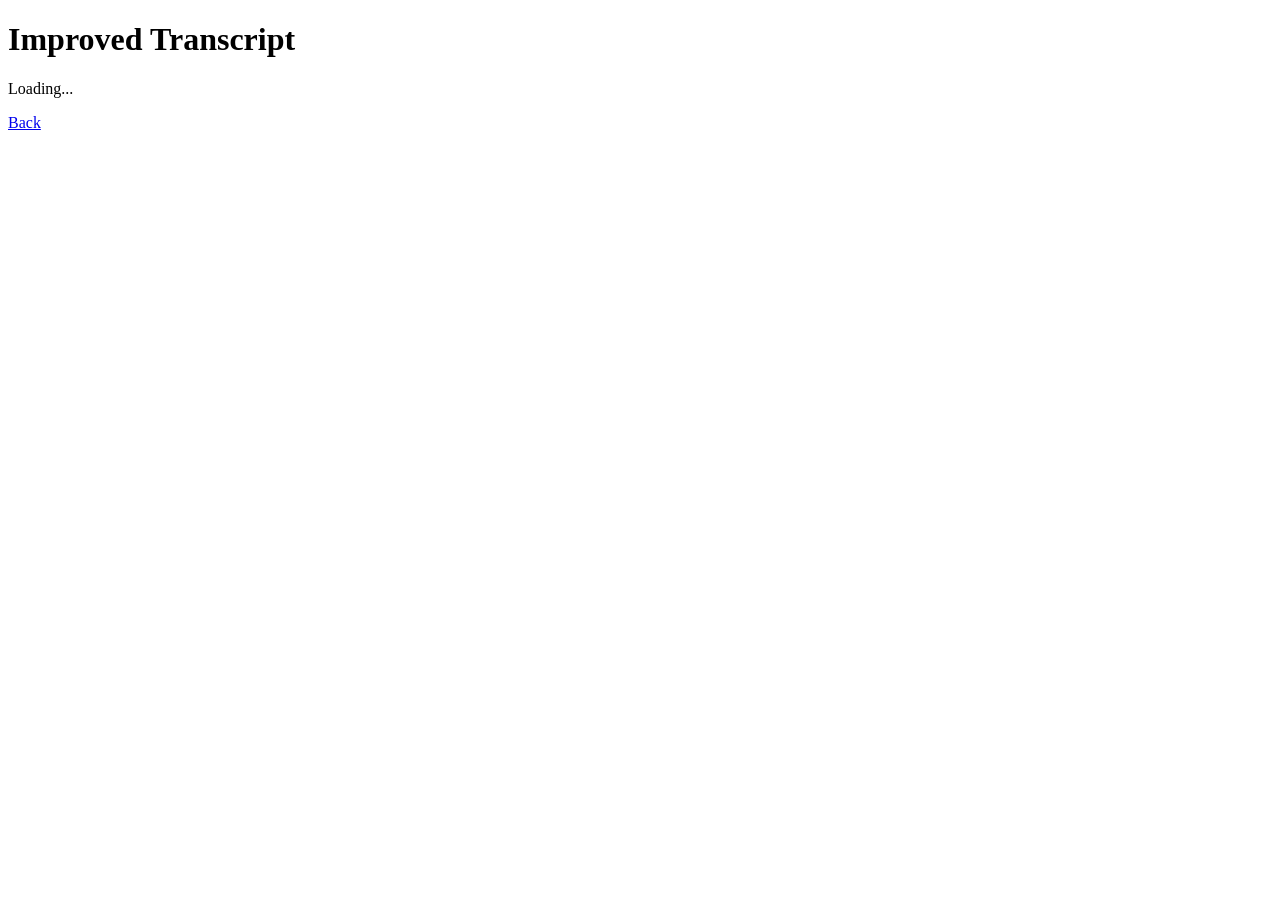
==== apps/web/improved.html @ 6258a3ca "v010 Release v0.1.0" ====
<!doctype html>
<html lang="en">
  <head>
    <meta charset="utf-8">
    <meta name="viewport" content="width=device-width, initial-scale=1">
    <title>Improved Transcript</title>
    <link rel="stylesheet" href="/styles.css">
  </head>
  <body>
    <main class="shell">
      <header class="topbar">
        <div>
          <h1>Improved Transcript</h1>
          <p id="project-status" class="muted">Loading...</p>
        </div>
        <a class="secondary" href="/">Back</a>
      </header>

      <section class="panel">
        <div id="improved-workspace"></div>
      </section>
    </main>

    <script src="/improved.js"></script>
  </body>
</html>
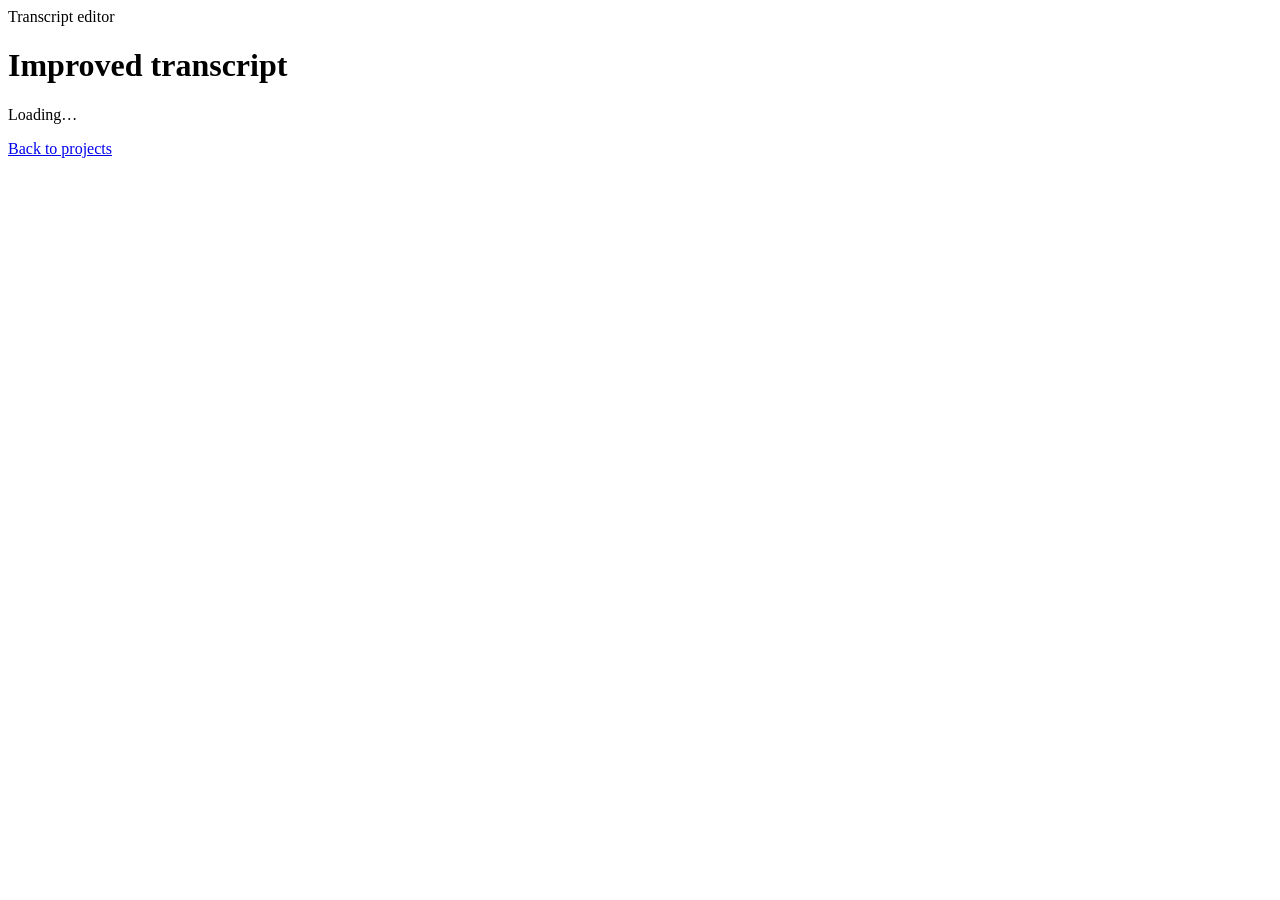
==== commit 1e3ce456: "Enhance frontend and styling for improved user experience. Update app.js to manage action messages a" ====
--- a/apps/web/improved.html
+++ b/apps/web/improved.html
@@ -3,17 +3,23 @@
   <head>
     <meta charset="utf-8">
     <meta name="viewport" content="width=device-width, initial-scale=1">
-    <title>Improved Transcript</title>
+    <title>Improved transcript — Podocracy</title>
+    <link rel="preconnect" href="https://fonts.googleapis.com">
+    <link rel="preconnect" href="https://fonts.gstatic.com" crossorigin>
+    <link rel="stylesheet" href="https://fonts.googleapis.com/css2?family=Fraunces:opsz,wght@9..144,500;9..144,600&family=Hanken+Grotesk:wght@400;500;600;700&display=swap">
     <link rel="stylesheet" href="/styles.css">
   </head>
   <body>
     <main class="shell">
-      <header class="topbar">
-        <div>
-          <h1>Improved Transcript</h1>
-          <p id="project-status" class="muted">Loading...</p>
+      <header class="topbar reveal">
+        <div class="brand">
+          <span class="eyebrow">Transcript editor</span>
+          <h1>Improved transcript</h1>
+          <p id="project-status" class="muted">Loading&hellip;</p>
         </div>
-        <a class="secondary" href="/">Back</a>
+        <div class="topbar-actions">
+          <a class="secondary" href="/">Back to projects</a>
+        </div>
       </header>
 
       <section class="panel">
